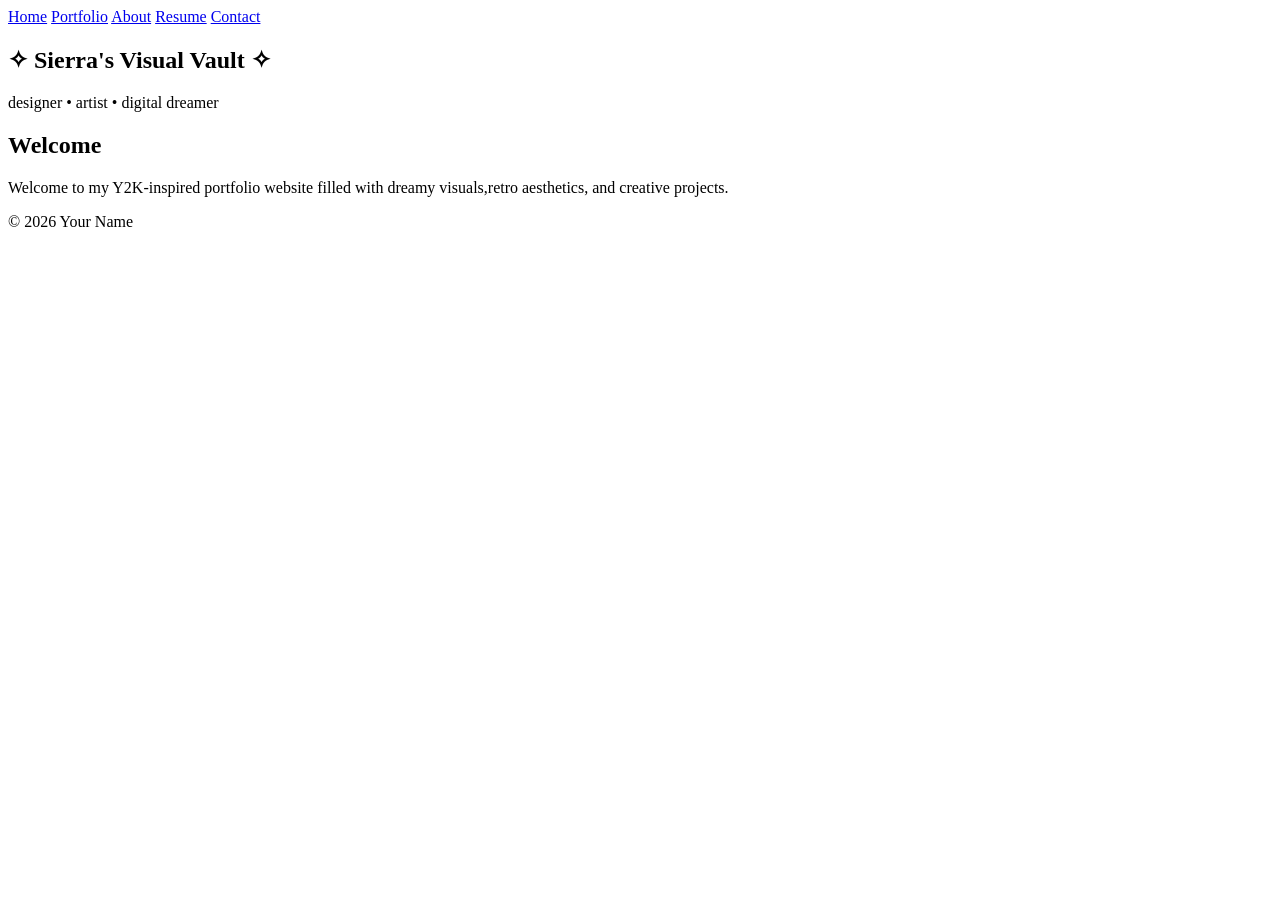
==== index.html @ 75a811d8 "Add files via upload" ====
<!DOCTYPE html>
<html lang="en">
<head>
    <meta charset="UTF-8">
    <meta name="viewport" content="width=device-width, initial-scale=1.0">
    <title>Sierra's Visual Vault</title>
    <link rel="stylesheet" href="style.css">
</head>
<body>
    <nav>
        <a href="index.html">Home</a>
        <a href="portfolio.html">Portfolio</a>
        <a href="about.html">About</a>
        <a href="resume.html">Resume</a>
        <a href="contact.html">Contact</a>
    </nav>

    <section class="hero">
        <h1>✧ Sierra's Visual Vault ✧</h1>
        <p>designer • artist • digital dreamer</p>
    </section>

    <div class="container">
        <div class="card">
            <h2>Welcome</h2>
            <p>Welcome to my Y2K-inspired portfolio website filled with dreamy visuals,retro aesthetics, and creative projects.</p>
        </div>

    </div>

    <footer>
        © 2026 Your Name
    </footer>
    
    </body>
    </html>
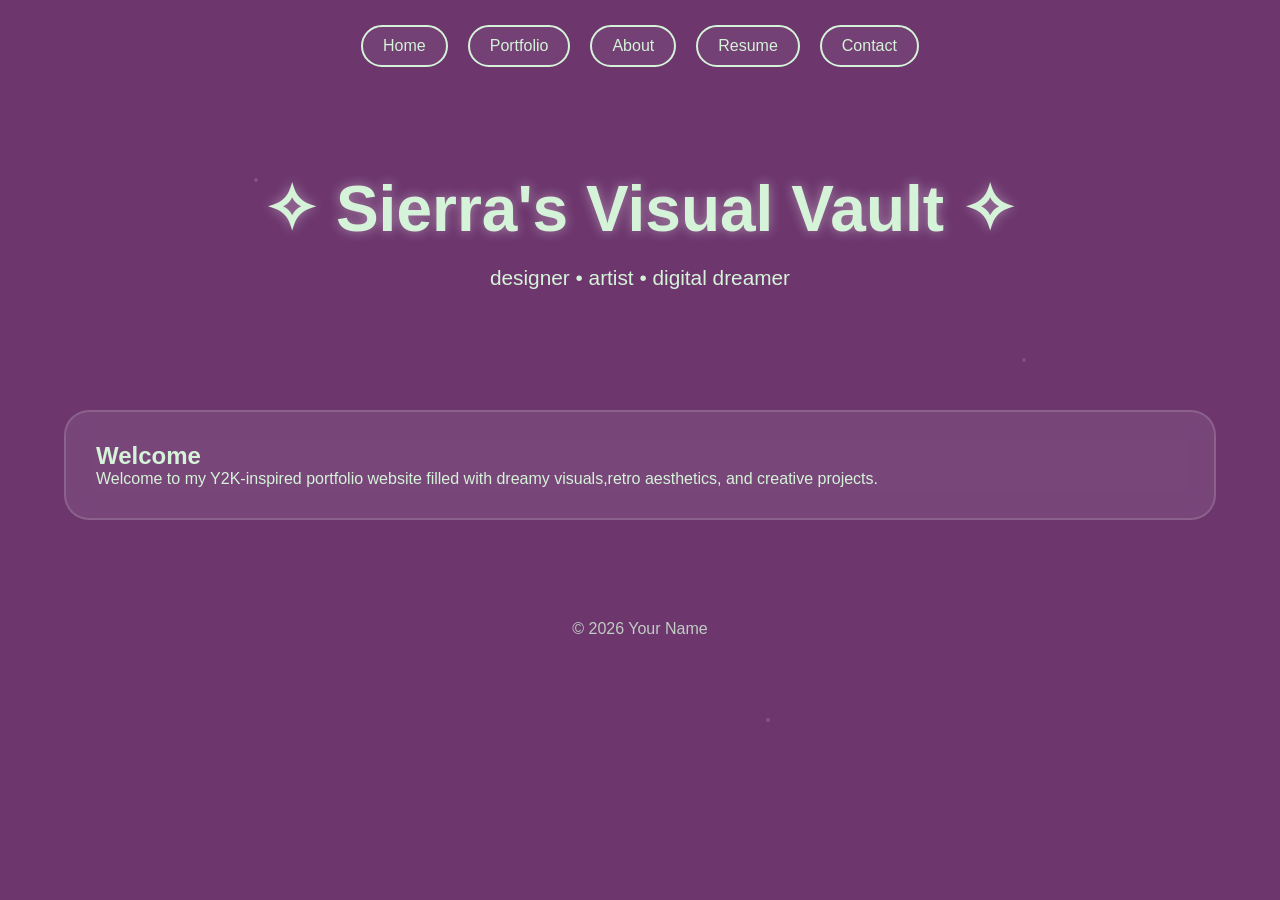
==== commit 59d81415: "Add files via upload" ====
--- a/index.html
+++ b/index.html
@@ -4,7 +4,7 @@
     <meta charset="UTF-8">
     <meta name="viewport" content="width=device-width, initial-scale=1.0">
     <title>Sierra's Visual Vault</title>
-    <link rel="stylesheet" href="style.css">
+    <link rel="stylesheet" href="css/style.css">
 </head>
 <body>
     <nav>
--- a/css/style.css
+++ b/css/style.css
@@ -0,0 +1,240 @@
+@import url('https://fonts.googleapis.com/css2?family=Source+Sans+3:wght@300;400;600;700&display=swap');
+
+:root {
+    --bg: #6D376E;
+    --text: #D5F3D8;
+    --accent: #ff9de2;
+    --card: rgba(255,255,255,0.08);
+}
+
+* {
+    margin: 0;
+    padding: 0;
+    box-sizing: border-box;
+}
+
+body {
+    background: var(--bg);
+    color: var(--text);
+    font-family: 'Source Sans 3', sans-serif;
+    min-height: 100vh;
+    overflow-x: hidden;
+}
+
+/* Y2K sparkle background */
+body::before {
+    content: "";
+    position: fixed;
+    inset: 0;
+    background-image:
+        radial-gradient(circle at 20% 20%, rgba(255,255,255,0.15) 2px, transparent 2px),
+        radial-gradient(circle at 80% 40%, rgba(255,255,255,0.12) 2px, transparent 2px),
+        radial-gradient(circle at 60% 80%, rgba(255,255,255,0.15) 2px, transparent 2px);
+    z-index: -1;
+}
+
+/* NAV */
+
+nav {
+    display: flex;
+    justify-content: center;
+    gap: 20px;
+    padding: 25px;
+    flex-wrap: wrap;
+}
+
+nav a {
+    color: var(--text);
+    text-decoration: none;
+    padding: 10px 20px;
+    border: 2px solid var(--text);
+    border-radius: 999px;
+    background: rgba(255,255,255,0.05);
+    transition: 0.3s;
+    backdrop-filter: blur(8px);
+}
+nav a:hover {
+    background: var(--accent);
+    color: #fff;
+    transform: translateY(-3px);
+}
+
+/* MAIN */
+
+.container {
+    width: 90%;
+    max-width: 1200px;
+    margin: auto;
+    padding: 40px 0;
+}
+
+.hero {
+    text-align: center;
+    padding: 80px 20px;
+}
+
+.hero h1 {
+    font-size: 4rem;
+    margin-bottom: 20px;
+    text-shadow: 0 0 12px rgba(255,255,255,0.4);
+}
+
+.hero p {
+    font-size: 1.3rem;
+}
+
+/* CARDS */
+
+.card {
+    background: var(--card);
+    border: 2px solid rgba(255,255,255,0.15);
+    border-radius: 25px;
+    padding: 30px;
+    backdrop-filter: blur(12px);
+    margin-bottom: 30px;
+}
+
+/* GALLERY */
+
+.gallery-grid {
+    display: grid;
+    grid-template-columns: repeat(auto-fit,minmax(220px,1fr));
+    gap: 25px;
+}
+
+.gallery-item {
+    text-align: center;
+}
+
+.gallery-item img {
+    width: 100%;
+    border-radius: 18px;
+    border: 3px solid var(--text);
+    cursor: pointer;
+    transition: 0.3s;
+}
+
+.gallery-item img:hover {
+    transform: scale(1.03);
+    box-shadow: 0 0 20px rgba(255,255,255,0.3);
+}
+.gallery-item h3 {
+    margin-top: 15px;
+}
+
+/* MODAL */
+
+.modal {
+    display: none;
+    position: fixed;
+    z-index: 99;
+    inset: 0;
+    background: rgba(0,0,0,0.9);
+    justify-content: center;
+    align-items: center;
+    padding: 30px;
+}
+
+.modal-content {
+    max-width: 900px;
+    width: 100%;
+    background: #532654;
+    padding: 30px;
+    border-radius: 25px;
+    position: relative;
+}
+
+.modal img {
+    width: 100%;
+    border-radius: 20px;
+}
+.close {
+    position: absolute;
+    top: 20px;
+    right: 30px;
+    font-size: 2rem;
+    cursor: pointer;
+}
+
+.modal-buttons {
+    display: flex;
+    gap: 15px;
+    margin-top: 20px;
+}
+
+.modal-buttons button {
+    padding: 12px 18px;
+    border: none;
+    border-radius: 999px;
+    background: var(--accent);
+    color: white;
+    cursor: pointer;
+    font-size: 1rem;
+}
+
+/* RESUME */
+
+.resume-section {
+    margin-bottom: 40px;
+}
+.resume-section h2 {
+    margin-bottom: 10px;
+    color: var(--accent);
+}
+
+/* CONTACT */
+
+form {
+    display: flex;
+    flex-direction: column;
+    gap: 20px;
+}
+
+input,
+textarea {
+    padding: 15px;
+    border-radius: 15px;
+    border: none;
+    background: rgba(255,255,255,0.15);
+    color: white;
+    font-size: 1rem;
+}
+
+textarea {
+    min-height: 150px;
+}
+button[type="submit"] {
+    padding: 15px;
+    border: none;
+    border-radius: 999px;
+    background: var(--accent);
+    color: white;
+    font-size: 1rem;
+    cursor: pointer;
+}
+
+/* FOOTER */
+
+footer {
+    text-align: center;
+    padding: 30px;
+    opacity: 0.8;
+}
+
+/* MOBILE */
+
+@media(max-width:768px){
+
+    .hero h1 {
+        font-size: 2.5rem;
+    }
+
+}
+
+
+
+
+
+
+
+
